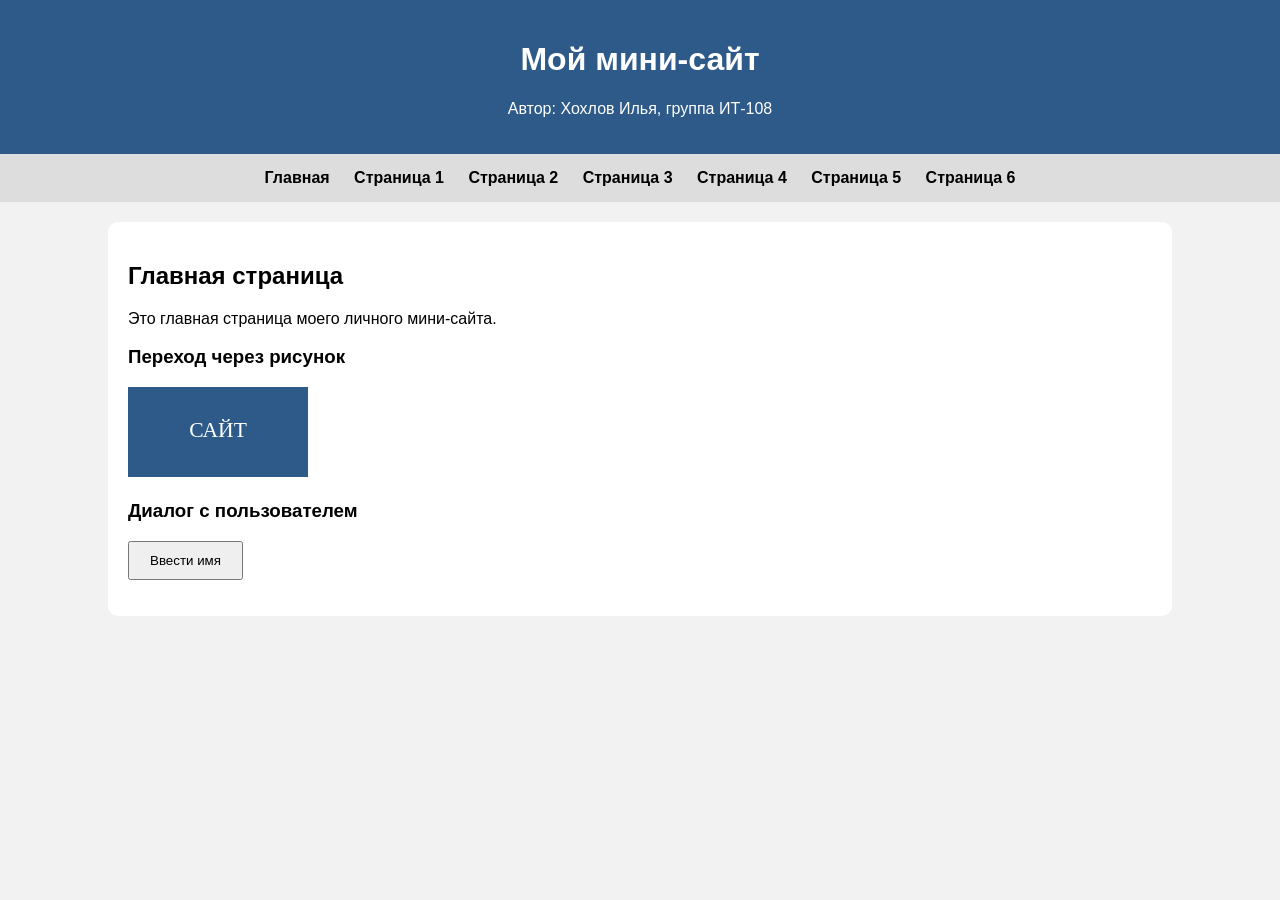
==== index.html @ 3e22a085 "Add files via upload" ====
<!DOCTYPE html>
<html lang="ru">
<head>
    <meta charset="UTF-8">
    <title>Главная страница</title>
    <link rel="stylesheet" href="./style.css">
</head>
<body>

<header>
    <h1>Мой мини-сайт</h1>
    <p>Автор: Хохлов Илья, группа ИТ-108</p>
</header>

<nav>
    <a href="./index.html">Главная</a>
    <a href="./page1.html">Страница 1</a>
    <a href="./page2.html">Страница 2</a>
    <a href="./page3.html">Страница 3</a>
    <a href="./page4.html">Страница 4</a>
    <a href="./page5.html">Страница 5</a>
    <a href="./page6.html">Страница 6</a>
</nav>

<main>
    <h2>Главная страница</h2>
    <p>Это главная страница моего личного мини-сайта.</p>

    <h3>Переход через рисунок</h3>
    <a href="./page1.html">
        <img src="./logo.svg" alt="Переход на страницу 1" width="180">
    </a>

    <h3>Диалог с пользователем</h3>
    <button onclick="helloUser()">Ввести имя</button>
    <p id="result"></p>
</main>

<script src="./script.js"></script>
</body>
</html>
---- style.css ----
body {
    font-family: Arial, sans-serif;
    background-color: #f2f2f2;
    margin: 0;
}

header {
    background-color: #2d5a88;
    color: white;
    padding: 20px;
    text-align: center;
}

nav {
    background-color: #dddddd;
    padding: 15px;
    text-align: center;
}

nav a {
    margin: 10px;
    color: #000000;
    text-decoration: none;
    font-weight: bold;
}

main {
    background-color: white;
    margin: 20px auto;
    padding: 20px;
    width: 80%;
    border-radius: 10px;
}

button {
    padding: 10px 20px;
    cursor: pointer;
}
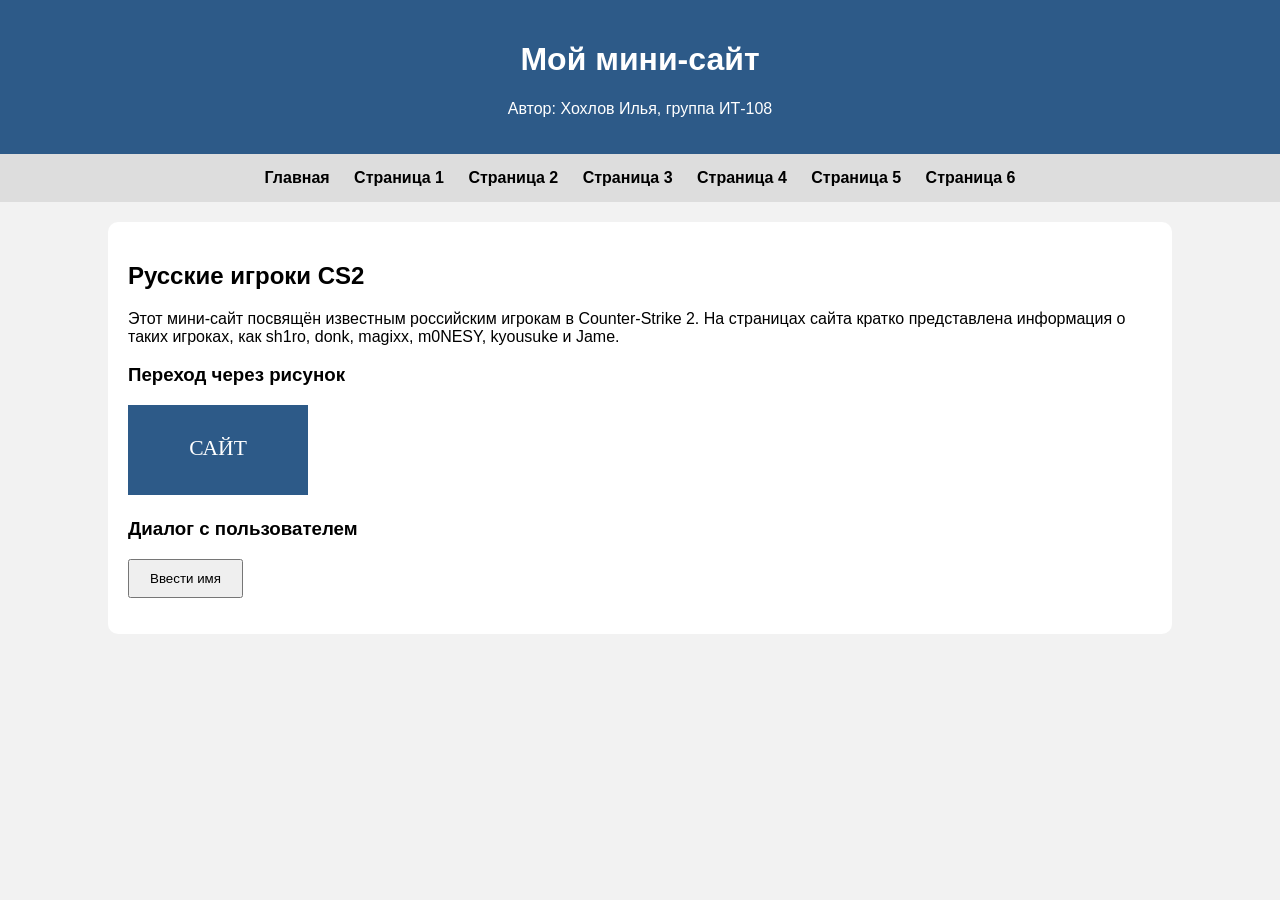
==== commit 699fd9a0: "Update index.html" ====
--- a/index.html
+++ b/index.html
@@ -23,12 +23,17 @@
 </nav>
 
 <main>
-    <h2>Главная страница</h2>
-    <p>Это главная страница моего личного мини-сайта.</p>
+    <h2>Русские игроки CS2</h2>
+
+    <p>
+        Этот мини-сайт посвящён известным российским игрокам в Counter-Strike 2.
+        На страницах сайта кратко представлена информация о таких игроках, как
+        sh1ro, donk, magixx, m0NESY, kyousuke и Jame.
+    </p>
 
     <h3>Переход через рисунок</h3>
     <a href="./page1.html">
-        <img src="./logo.svg" alt="Переход на страницу 1" width="180">
+        <img src="./logo.svg" alt="Перейти на страницу sh1ro" width="180">
     </a>
 
     <h3>Диалог с пользователем</h3>
@@ -38,4 +43,4 @@
 
 <script src="./script.js"></script>
 </body>
-</html>+</html>
